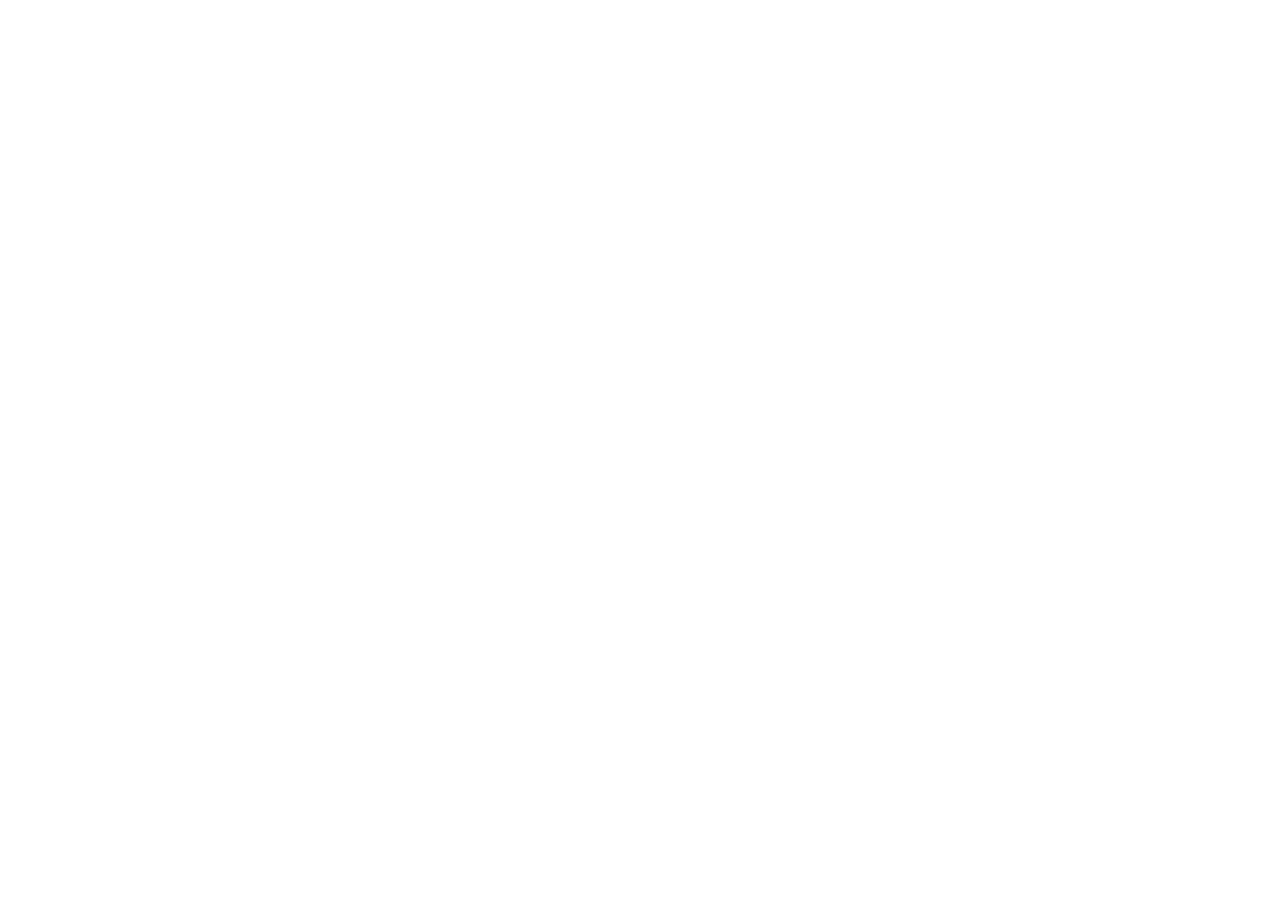
==== colectivo.html @ 4113d04e "Primer Commit - Armado de Archivos Creación de las carpetas con sus respectivos archivos. Formateo b" ====
<!doctype html>
<html lang="es">
  <head>
    <meta charset="UTF-8" />
    <link rel="preconnect" href="https://fonts.googleapis.com" />
    <link rel="preconnect" href="https://fonts.gstatic.com" crossorigin />
    <link
      href="https://fonts.googleapis.com/css2?family=Barlow:ital,wght@0,100;0,200;0,300;0,400;0,500;0,600;0,700;0,800;0,900;1,100;1,200;1,300;1,400;1,500;1,600;1,700;1,800;1,900&family=Lato:ital,wght@0,100;0,300;0,400;0,700;0,900;1,100;1,300;1,400;1,700;1,900&family=Lexend:wght@100..900&family=Rubik+Mono+One&display=swap"
      rel="stylesheet"
    />
    <link rel="stylesheet" href="css/styles.css" />
    <title>Colectivo - Rafael Lozano-Hemmer</title>
  </head>
  <body></body>
</html>
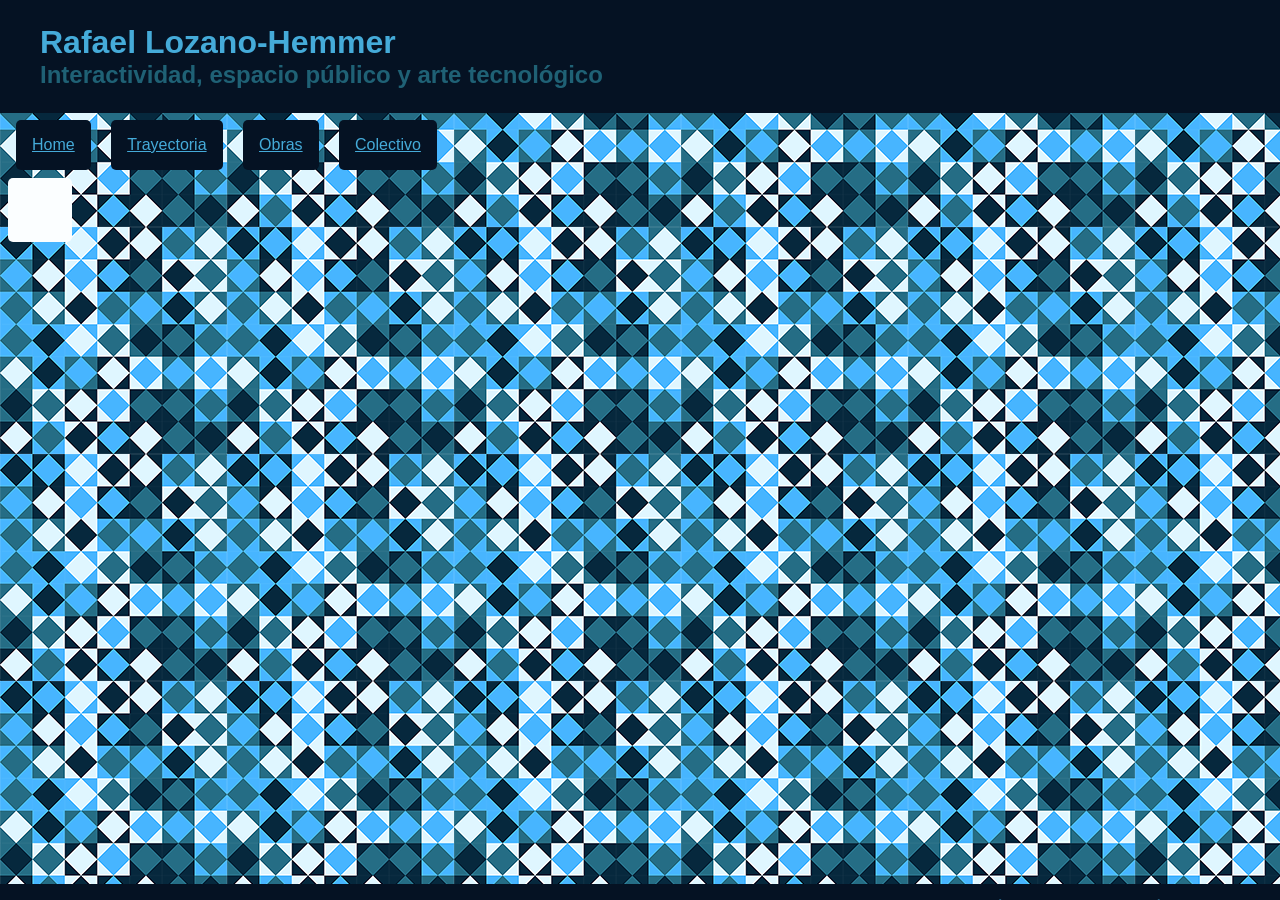
==== commit 5b514056: "Commit 1 Desarrollo de html y css" ====
--- a/colectivo.html
+++ b/colectivo.html
@@ -11,5 +11,31 @@
     <link rel="stylesheet" href="css/styles.css" />
     <title>Colectivo - Rafael Lozano-Hemmer</title>
   </head>
-  <body></body>
+  <body>
+    <header>
+      <h1>Rafael Lozano-Hemmer</h1>
+      <h2>Interactividad, espacio público y arte tecnológico</h2>
+    </header>
+    <nav>
+      <ul>
+        <li><a href="index.html">Home</a></li>
+        <li><a href="trayectoria.html">Trayectoria</a></li>
+        <li><a href="obras.html">Obras</a></li>
+        <li><a href="colectivo.html">Colectivo</a></li>
+      </ul>
+    </nav>
+    <main></main>
+    <footer>
+      <address>
+        <p>
+          Para contactarse escribir a
+          <a href="mailto:rafael@artedigital.com">rafael@artedigital.com</a>
+        </p>
+
+        <a href="https://github.com/AngelLeonSalvador" id="alumno"
+          >Ángel León Salvador (Ángel Cabral)</a
+        >
+      </address>
+    </footer>
+  </body>
 </html>
--- a/css/styles.css
+++ b/css/styles.css
@@ -0,0 +1,120 @@
+/* #010412 #1f6175 #45abd9 #69c4ff #fbfeff*/
+
+body {
+  background-image: url(../img/fondo.png);
+  font-family: "Barlow", sans-serif;
+}
+
+header {
+  background-color: #051223;
+  position: fixed;
+  left: 0;
+  top: 0;
+  padding: 1.5rem;
+  padding-left: 2.5rem;
+  width: 100%;
+}
+
+h1 {
+  font-weight: 900;
+  color: #45abd9;
+  margin: 0;
+  transition: color 0.3s ease;
+}
+
+h1:hover,
+h2:hover {
+  color: #69c4ff;
+}
+
+h2 {
+  color: #1f6175;
+  margin: 0;
+  transition: color 0.3s ease;
+}
+
+nav ul {
+  margin: 0;
+  padding: 0;
+  list-style: none;
+  margin-top: 7rem;
+}
+
+nav ul li {
+  border-radius: 5px;
+  background-color: #051223;
+  display: inline-block;
+  padding: 1rem;
+  margin: 0.5rem;
+}
+
+a:link {
+  color: #45abd9;
+}
+a:visited {
+  color: #1f6175;
+}
+a:hover {
+  color: #69c4ff;
+}
+a:active {
+  color: white;
+}
+
+main {
+  background-color: #fbfeff;
+  border-radius: 5px;
+  padding: 2rem;
+  max-width: fit-content;
+  width: 100%;
+  height: 100%;
+  overflow: auto;
+  display: flex;
+  justify-content: center;
+  align-items: center;
+}
+
+footer {
+  background-color: #051223;
+  position: fixed;
+  bottom: 0;
+  left: 0;
+  width: 100%;
+  height: 1rem;
+  transition: height 0.3s ease;
+  color: #45abd9;
+  padding-left: 1rem;
+}
+
+footer:hover {
+  height: 3rem;
+}
+
+address {
+  display: flex;
+}
+
+cite {
+  position: absolute;
+  top: 0.5rem;
+  left: 2rem;
+  color: #051223;
+  background-color: #fbfeff;
+  max-width: fit-content;
+  border-radius: 7px;
+  padding: 2rem;
+  margin-top: 2rem;
+}
+
+.main_home {
+  position: relative;
+  text-align: center;
+}
+
+#alumno {
+  justify-content: right;
+  position: fixed;
+  right: 0;
+  padding-right: 2rem;
+  margin-top: 1rem;
+}
